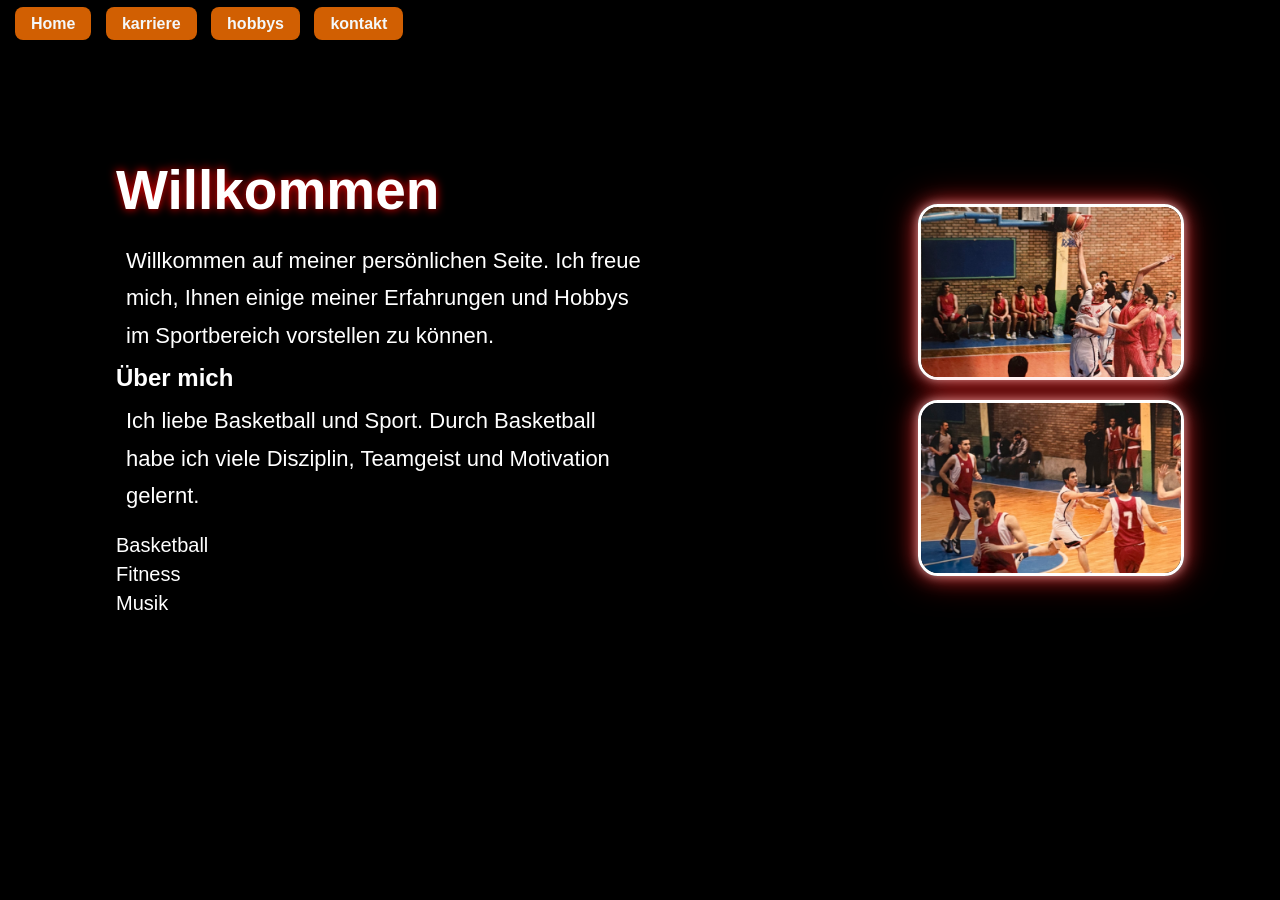
==== index.html @ 002d37c2 "Add files via upload" ====
<!doctype html>
<html>
  <head>
    <title>Meine Basketball Webseite</title>
    <link rel="stylesheet" href="style.css" />
  </head>

  <body>
    <nav class="navigation">
      <a href="index.html">Home</a>
      <a href="karriere.html">karriere</a>
      <a href="hobbys.html">hobbys</a>
      <a href="kontakt.html">kontakt</a>
    </nav>

   <section class="hero">

    <div class="hero-text">
        <h1>Willkommen</h1>

        <p>
            Willkommen auf meiner persönlichen Seite. Ich freue mich, Ihnen einige
            meiner Erfahrungen und Hobbys im Sportbereich vorstellen zu können.
        </p>

        <h2>Über mich</h2>

        <p>
            Ich liebe Basketball und Sport. Durch Basketball habe ich viele Disziplin,
            Teamgeist und Motivation gelernt.
        </p>

        <ul>
            <li>Basketball</li>
            <li>Fitness</li>
            <li>Musik</li>
        </ul>
    </div>

    <div class="gallery">

    <img src="5213406594845056355_121.jpg" alt="Basketball Foto 2">

    <img src="5213406594845056279_121.jpg" alt="Basketball Foto 3">

</div>

</section>
  </body>
</html>
---- style.css ----
* {
  padding: 0;
  margin: 0;
}

body {
  background-image: url("wp9106672.jpg");
  background-size: cover;
  background-position: center;
  background-color: black;
  background-repeat: no-repeat;
  color: #fafafaf1;
  font-family: Arial, Helvetica, sans-serif;
}
p {
  margin: 10px;
}

.navigation a:link {
  color: rgb(244, 248, 250);

  background-color: rgb(209, 95, 2);
  padding: 8px 16px;
  text-decoration: none;
}

.navigation a:visited {
  color: pink;
  background-color: transparent;
  text-decoration: none;
}

.navigation a:hover {
  color: hsla(22, 97%, 47%, 0.582);
  background-color: transparent;
  text-decoration: underline;
}

.navigation a:active {
  color: yellow;
  background-color: transparent;
  text-decoration: underline;
}
.navigation {
  background-color: black;
  padding: 16px;
  font-size: medium;
  font-size: medium;
}

ul {
  list-style: none;
  padding: 0;
}

li {
  margin-bottom: 15px;
  font-size: 15px;

  height: 0.5cm;
  left: 0%;
}

.container {
  width: 25;
  margin: 15px;

  background: rgba(0, 0, 0, 0.5);
  padding: 15px;
  border-radius: 20px;
}

main {
  border: 3px;
  margin: 32px 8px;
}
body {
    margin: 0;
    padding: 0;
    font-family: Arial, Helvetica, sans-serif;
    background-color: black;
    color: white;
    background-image: url("wp9106672.jpg");
    background-size: cover;
    background-position: center;
    background-repeat: no-repeat;
}

/* navigation */

.navigation {
    background-color: rgba(0, 0, 0, 0.6);
    padding: 15px;
}

.navigation a {
    color: white;
    text-decoration: none;
    background-color: #e74c3c;
    padding: 10px 18px;
    margin-right: 10px;
    border-radius: 8px;
    transition: 0.3s;
    font-weight: bold;
}

.navigation a:hover {
    background-color: white;
    color: #e74c3c;
    transform: scale(1.1);
}

/* hero section */

.hero {
    display: flex;
    justify-content: space-between;
    align-items: center;
    padding: 50px;
    gap: 40px;
}

.hero-text {
    width: 50%;
}

.hero-text h1 {
    font-size: 55px;
    margin-bottom: 20px;
    text-shadow: 0 0 10px red;
}

.hero-text p {
    font-size: 22px;
    line-height: 1.7;
}

.hero-text ul {
    margin-top: 20px;
}

.hero-text li {
    margin-bottom: 10px;
    font-size: 20px;
}

/* image */

.hero-image {
    width: 40%;
    text-align: center;
}

.hero-image img {
    width: 300px;
    height: auto;
    border-radius: 20px;
    border: 4px solid white;
    box-shadow: 0 0 20px red;
}

/* glass effect */

.hero-text,
.hero-image {
    background: rgba(0,0,0,0.4);
    padding: 20px;
    border-radius: 20px;
    backdrop-filter: blur(6px);
}

.gallery {
    display: flex;
    flex-direction: column;
    gap: 20px;
    align-items: center;
}

.gallery img {
    width: 260px;
    height: 170px;
    object-fit: cover;
    border-radius: 18px;
    border: 3px solid white;
  

}

.gallery img: :hover{
  transform:scale(1.05)
}

.hero {
    display: flex;
    justify-content: space-between;
    align-items: center;
    gap: 50px;

    width: 85%;
    max-width: 1200px;
    margin: 40px auto;
}

.hero-image img:hover,
.gallery img:hover {

    transform: scale(1.05);

    box-shadow:
        0 0 15px rgba(255,255,255,0.8),
        0 0 30px rgba(255,0,0,0.9),
        0 0 50px rgba(255,50,50,0.8);
}

.hero-image img,
.gallery img {

    border-radius: 20px;

    box-shadow:
        0 0 10px rgba(255,255,255,0.5),
        0 0 20px rgba(255,80,80,0.7),
        0 0 35px rgba(255,0,0,0.5);

    transition: 0.3s;
}
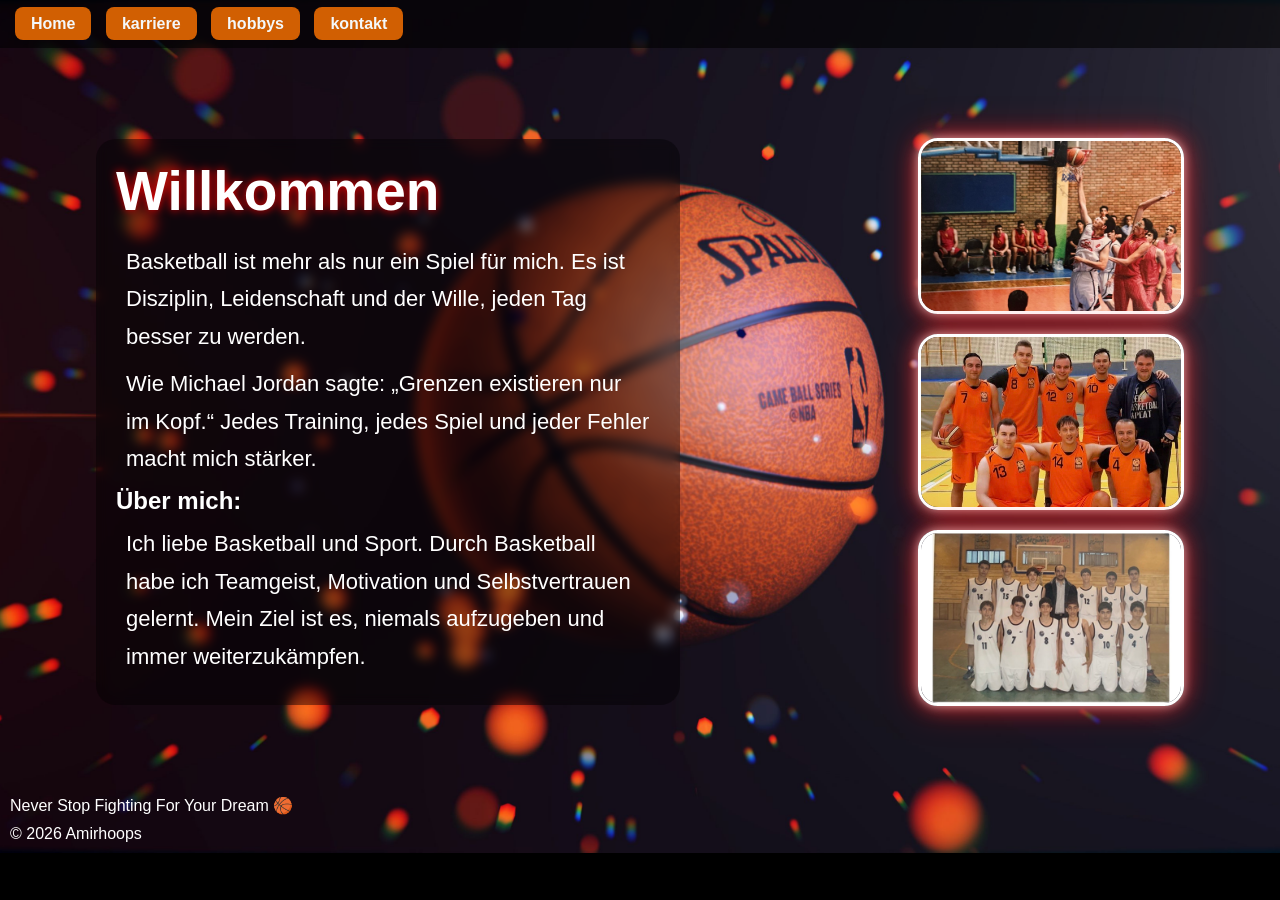
==== commit bb1680de: "Add files via upload" ====
--- a/index.html
+++ b/index.html
@@ -18,33 +18,50 @@
     <div class="hero-text">
         <h1>Willkommen</h1>
 
-        <p>
-            Willkommen auf meiner persönlichen Seite. Ich freue mich, Ihnen einige
-            meiner Erfahrungen und Hobbys im Sportbereich vorstellen zu können.
-        </p>
+<p>
+Basketball ist mehr als nur ein Spiel für mich.
+Es ist Disziplin, Leidenschaft und der Wille,
+jeden Tag besser zu werden.
+</p>
 
-        <h2>Über mich</h2>
+<p>
+Wie Michael Jordan sagte:
+„Grenzen existieren nur im Kopf.“
+Jedes Training, jedes Spiel und jeder Fehler
+macht mich stärker.
+</p>
 
-        <p>
-            Ich liebe Basketball und Sport. Durch Basketball habe ich viele Disziplin,
-            Teamgeist und Motivation gelernt.
-        </p>
 
-        <ul>
-            <li>Basketball</li>
-            <li>Fitness</li>
-            <li>Musik</li>
-        </ul>
+
+<h2>Über mich:</h2>
+
+<p>
+Ich liebe Basketball und Sport.
+Durch Basketball habe ich Teamgeist,
+Motivation und Selbstvertrauen gelernt.
+Mein Ziel ist es, niemals aufzugeben
+und immer weiterzukämpfen.
+</p>
+
+        
     </div>
 
     <div class="gallery">
 
     <img src="5213406594845056355_121.jpg" alt="Basketball Foto 2">
 
-    <img src="5213406594845056279_121.jpg" alt="Basketball Foto 3">
+    <img src="5220022704201734722_121.jpg" alt="Basketball Foto 3">
+    <img src="5220022704201734721_121.jpg" alt="Basketball Foto 4">
 
 </div>
 
 </section>
+<footer>
+    <p>Never Stop Fighting For Your Dream 🏀</p>
+    <p>© 2026 Amirhoops</p>
+</footer>
+
+</body>
+</html>
   </body>
 </html>
